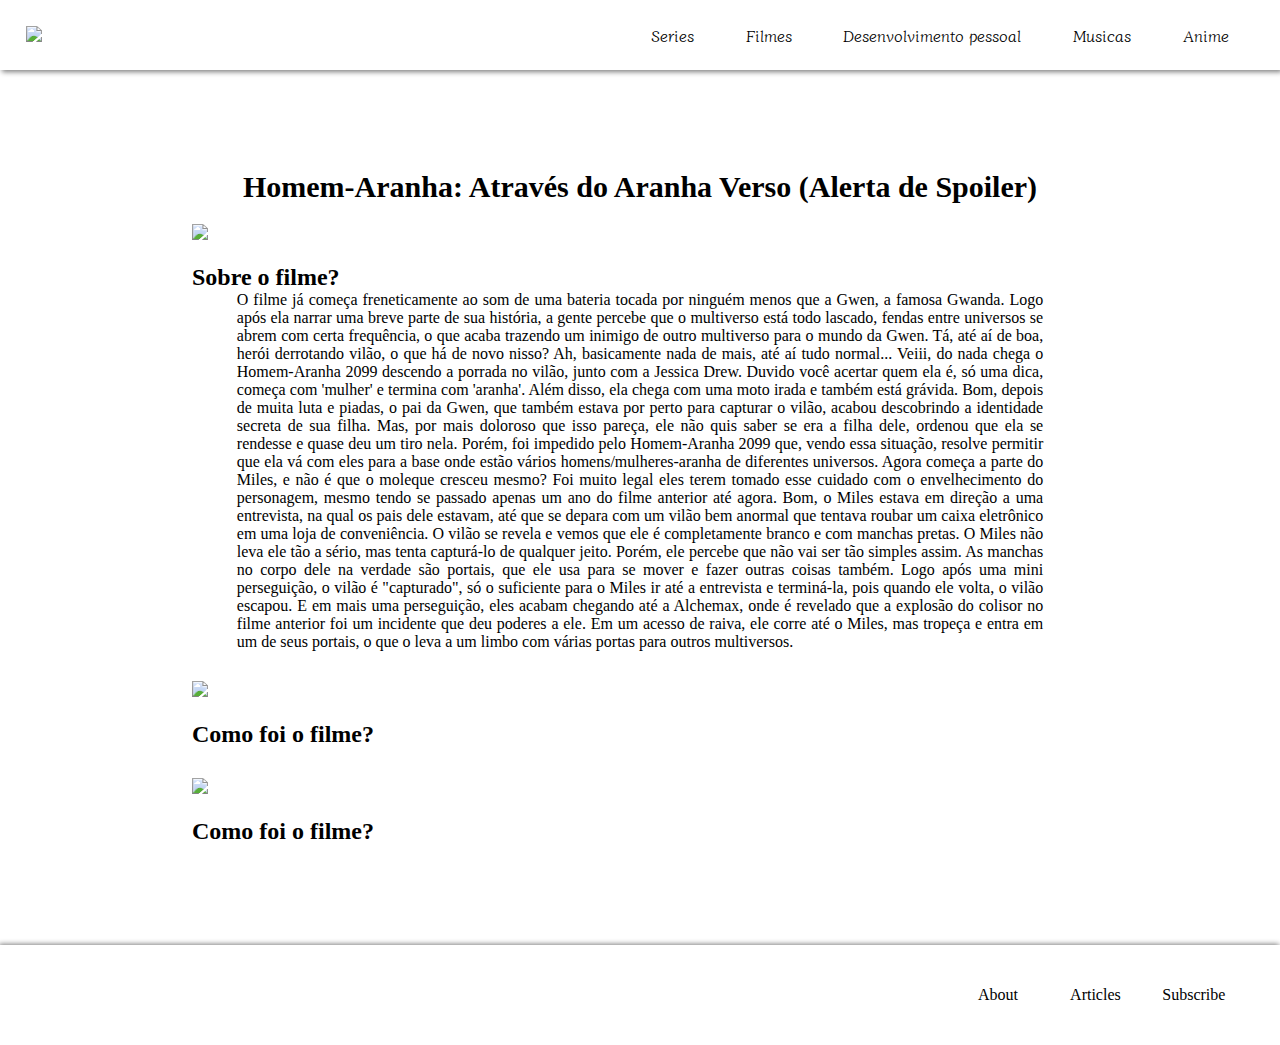
==== blog1/index.html @ b7f078a9 "commit" ====
<!DOCTYPE html>
<html lang="pt-br">
<head>
    <meta charset="UTF-8">
    <link rel="stylesheet" href="./css/style.css">
    <script src="https://kit.fontawesome.com/b1cc5790b4.js" crossorigin="anonymous"></script>
    <link rel="shortcut icon" href="./assets/icons8-portal-64.png">
    <meta http-equiv="X-UA-Compatible" content="IE=edge">
    <meta name="viewport" content="width=device-width, initial-scale=1.0">
    <title>Sobre o filme</title>
</head>
<body>

    <header id="topo">
        <div class="center">
            <div class="logo">
                <a href="/home/home.html"><img src="./assets/oie_FPwtesvqiT0b.png"></a>
            </div>
            <div class="menu">
                <ul class="lista-menu">
                    <li><a class="item1" href="/tela-de-escolha/index.html">Series</a></li>
                    <li><a class="item2" href="/tela-de-escolha/index.html">Filmes</a></li>
                    <li><a class="item3" href="/tela-de-escolha/index.html">Desenvolvimento pessoal</a></li>
                    <li><a class="item4" href="/tela-de-escolha/index.html">Musicas</a></li>
                    <li><a class="item5" href="/tela-de-escolha/index.html">Anime</a></li>
            </div>
            <div class="pai-lista">
                <ul class="lista1">
                    <li><a href="/tela de escolha/index.html"><img src="./assets/codplay.jpg"><figcaption>Musicas</figcaption></a></li>
                    <li><a href="#"><img src="./assets/g0O55sMeYrf6PvTH5ElQVmtnVl0.jpg"><figcaption>Series</figcaption></a></li>
                    <li><a href="#"><img src="./assets/A-sutil-arte.png"><figcaption>Desenvolvimento pessoal</figcaption></a></li>
                    <li><a href="#"><img src="./assets/o-clube-da-luta.jpg"><figcaption>Filmes</figcaption></a></li>
                    <li><a href="#"><img src="./assets/Chainsaw-Man-Wallpaper-Desktop.jpg"><figcaption>Animes</figcaption></a></li>
                </ul>
                <ul class="lista2">
                    <li><a href="#"><img src="./assets/2754.jpg"><figcaption>Em Breve...</figcaption></a></li>
                    <li><a href="#"><img src="./assets/2754.jpg"><figcaption>Em Breve...</figcaption></a></li>
                    <li><a href="#"><img src="./assets/2754.jpg"><figcaption>Em Breve...</figcaption></a></li>
                    <li><a href="#"><img src="./assets/2754.jpg"><figcaption>Em Breve...</figcaption></a></li>
                    <li><a href="#"><img src="./assets/2754.jpg"><figcaption>Em Breve...</figcaption></a></li>
                </ul>
                <ul class="lista3">
                    <li><a href="#"><img src="./assets/codplay.jpg"><figcaption>Musicas</figcaption></a></li>
                    <li><a href="#"><img src="./assets/g0O55sMeYrf6PvTH5ElQVmtnVl0.jpg"><figcaption>Series</figcaption></a></li>
                    <li><a href="#"><img src="./assets/A-sutil-arte.png"><figcaption>Desenvolvimento pessoal</figcaption></a></li>
                    <li><a href="#"><img src="./assets/o-clube-da-luta.jpg"><figcaption>Filmes</figcaption></a></li>
                    <li><a href="#"><img src="./assets/Chainsaw-Man-Wallpaper-Desktop.jpg"><figcaption>Animes</figcaption></a></li>
                </ul>
                <ul class="lista4">
                    <li><a href="#">qualquer coisa</a></li>
                    <li><a href="#">qualquer coisa</a></li>
                    <li><a href="#">qualquer coisa</a></li>
                    <li><a href="#">qualquer coisa</a></li>
                    <li><a href="#">qualquer coisa</a></li>
                </ul>
                <ul class="lista2">
                    <li><a href="#"><img src="./assets/codplay.jpg"><figcaption>Musicas</figcaption></a></li>
                    <li><a href="#"><img src="./assets/g0O55sMeYrf6PvTH5ElQVmtnVl0.jpg"><figcaption>Series</figcaption></a></li>
                    <li><a href="#"><img src="./assets/A-sutil-arte.png"><figcaption>Desenvolvimento pessoal</figcaption></a></li>
                    <li><a href="#"><img src="./assets/o-clube-da-luta.jpg"><figcaption>Filmes</figcaption></a></li>
                    <li><a href="#"><img src="./assets/Chainsaw-Man-Wallpaper-Desktop.jpg"><figcaption>Animes</figcaption></a></li>
                </ul>
                <ul class="lista3">
                    <li><a href="#"><img src="./assets/2754.jpg"><figcaption>Em Breve...</figcaption></a></li>
                    <li><a href="#"><img src="./assets/2754.jpg"><figcaption>Em Breve...</figcaption></a></li>
                    <li><a href="#"><img src="./assets/2754.jpg"><figcaption>Em Breve...</figcaption></a></li>
                    <li><a href="#"><img src="./assets/2754.jpg"><figcaption>Em Breve...</figcaption></a></li>
                    <li><a href="#"><img src="./assets/2754.jpg"><figcaption>Em Breve...</figcaption></a></li>
                </ul>
                <ul class="lista5">
                    <li><a href="#"><img src="./assets/codplay.jpg"><figcaption>Musicas</figcaption></a></li>
                    <li><a href="#"><img src="./assets/g0O55sMeYrf6PvTH5ElQVmtnVl0.jpg"><figcaption>Series</figcaption></a></li>
                    <li><a href="#"><img src="./assets/A-sutil-arte.png"><figcaption>Desenvolvimento pessoal</figcaption></a></li>
                    <li><a href="#"><img src="./assets/o-clube-da-luta.jpg"><figcaption>Filmes</figcaption></a></li>
                    <li><a href="#"><img src="./assets/Chainsaw-Man-Wallpaper-Desktop.jpg"><figcaption>Animes</figcaption></a></li>
                </ul>
            </div>
            <div class="src">
                <button><i class="fa-solid fa-magnifying-glass"></i></button>
            </div>
            <div class="nav-menu">
                <div class="navegação">
                    <span class="bars"></span>
                    <span class="bars"></span>
                    <span class="bars"></span>
                </div>
            </div>
        </div><!--center-->
    </header>

    <section>
        <div class="container">
            <div class="conteudo">
                <h1>Homem-Aranha: Através do Aranha Verso (Alerta de Spoiler)</h1>
                <img src="./assets/homem-aranha-atraves-do-aranhaverso-imagem-vilao-spot-legadodamarvel-1536x642.jpg">
                <h2>Sobre o filme?</h2>
                <p>O filme já começa freneticamente ao som de uma bateria tocada por ninguém menos que a Gwen, a famosa 
                    Gwanda. Logo após ela narrar uma breve parte de sua história, a gente percebe que o multiverso está 
                    todo lascado, fendas entre universos se abrem com certa frequência, o que acaba trazendo um inimigo 
                    de outro multiverso para o mundo da Gwen. Tá, até aí de boa, herói derrotando vilão, o que há de novo 
                    nisso?
                    Ah, basicamente nada de mais, até aí tudo normal... Veiii, do nada chega o Homem-Aranha 2099 
                    descendo a porrada no vilão, junto com a Jessica Drew. Duvido você acertar quem ela é, só uma 
                    dica, começa com 'mulher' e termina com 'aranha'. Além disso, ela chega com uma moto irada e também
                     está grávida.
                    
                    Bom, depois de muita luta e piadas, o pai da Gwen, que também estava por perto para capturar o 
                    vilão, acabou descobrindo a identidade secreta de sua filha. Mas, por mais doloroso que isso pareça, 
                    ele não quis saber se era a filha dele, ordenou que ela se rendesse e quase deu um tiro nela. Porém, 
                    foi impedido pelo Homem-Aranha 2099 que, vendo essa situação, resolve permitir que ela vá com eles para
                     a base onde estão vários homens/mulheres-aranha de diferentes universos.
                    
                    Agora começa a parte do Miles, e não é que o moleque cresceu mesmo? Foi muito legal eles terem 
                    tomado esse cuidado com o envelhecimento do personagem, mesmo tendo se passado apenas um ano do 
                    filme anterior até agora. Bom, o Miles estava em direção a uma entrevista, na qual os pais dele 
                    estavam, até que se depara com um vilão bem anormal que tentava roubar um caixa eletrônico em uma loja
                     de conveniência. O vilão se revela e vemos que ele é completamente branco e com manchas pretas. O 
                     Miles não leva ele tão a sério, mas tenta capturá-lo de qualquer jeito. Porém, ele percebe que não 
                     vai ser tão simples assim. As manchas no corpo dele na verdade são portais, que ele usa para se mover 
                     e fazer outras coisas também. Logo após uma mini perseguição, o vilão é "capturado", só o suficiente 
                     para o Miles ir até a entrevista e terminá-la, pois quando ele volta, o vilão escapou. E em mais uma 
                     perseguição, eles acabam chegando até a Alchemax, onde é revelado que a explosão do colisor no filme 
                     anterior foi um incidente que deu poderes a ele. Em um acesso de raiva, ele corre até o Miles, mas 
                     tropeça e entra em um de seus portais, o que o leva a um limbo com várias portas para outros 
                     multiversos.</p>
                      <img src="./assets/homem-aranha-atraves-do-aranhaverso-imagem-vilao-spot-legadodamarvel-1536x642.jpg">
                      <h2>Como foi o filme?</h2>
                <p></p>
                      <img src="./assets/homem-aranha-atraves-do-aranhaverso-imagem-vilao-spot-legadodamarvel-1536x642.jpg">
                      <h2>Como foi o filme?</h2>
                <p</p>
            </div>
        </div>
    </section>

    <footer>
        <div class="rodape">
            <div class="social-icons">
                <ul>
                    <li><a href=""><i class="fa-brands fa-instagram"></i></a></li>
                    <li><a href=""><i class="fa-brands fa-facebook"></i></a></li>
                    <li><a href=""><i class="fa-brands fa-twitter"></i></a></li>
                    <li><a href=""><i class="fa-brands fa-tiktok"></i></a></li>
                </ul>
            </div>
            <div class="social">
                <ul>
                    <li><a href="">About</a></li>
                    <li><a href="">Articles</a></li>
                    <li><a href="">Subscribe</a></li>
                </ul>
            </div>
        </div>
    </footer>

    <div class="seta">
        <a href="#topo"><i class="fa-regular fa-circle-up"></i></a>
    </div>

    <script src="/tela-de-escolha/js/script.js"></script>
</body>
</html>
---- blog1/css/style.css ----
@import url('https://fonts.googleapis.com/css2?family=Diphylleia&display=swap');
*{
    padding: 0;
    margin: 0;
    box-sizing: border-box;
    list-style: none;
    text-decoration: none;
}
body{
    overflow-x: hidden;
}
.fa-regular{
    color: black;
    font-size: 30px;
    position: fixed;
    bottom: 110px;
    right: 20px;
    opacity: 0;
    transition: opacity 1s ease-in-out;
}
.visivel{
    opacity: 1;
}
.center{
    padding: 0 2%;
    width: 100vw;
    height: 70px;
    display: flex;
    box-shadow: 2px 2px 5px grey;
    font-family: 'Diphylleia', serif;
}
.logo{
    cursor: pointer;
    width: 30%;
    height: 100%;
    display: flex;
    align-items: center;
}
.logo source{
    cursor: pointer;
    width: 100%;
}
.src{
    width: 10%;
    height: 100%;
    display: flex;
    justify-content: right;
    align-items: center;
    display: none;
}
.pesquisar{
    width: 80%;
    height: 30px;
    border: 1px solid grey;
    padding-left: 10px;
    border-radius: 10px 0px 0px 10px;
    font-size: 16px;
}
.src button{
    font-size: 18px;
    background-color: white;
    cursor: pointer;
    border: none;
}
.menu{
    width: 70%;
    height: 100%;
}
.lista-menu{
    width: 100%;
    height: 100%;
    display: flex;
    justify-content: right;
}
.lista-menu li{
    display: flex;
    align-items: center;
    margin: 0 3%;
}
.lista-menu a{
    color: black;
}
.lista1, .lista2, .lista3, .lista4, .lista5{
    display: none;
}
.lista1.donw, .lista2.donw, .lista3.donw, .lista4.donw, .lista5.donw{
    width: 100vw;
    height: 30vh;
    display: flex;
    position: absolute;
    top: 70px;
    right: 0;
    border-top: 1px solid black;
    border-bottom: 1px solid black;
    background-color: white;
    z-index: 1;
}
.lista1.donw li, .lista2.donw li, .lista3.donw li, .lista4.donw li, .lista5.donw li{
    margin-top: 10px;
    width: 19%;
    margin: 1%;
    height: 100%;
}
.lista1.donw img, .lista2.donw img, .lista3.donw img, .lista4.donw img, .lista5.donw img{
    background-size: cover;
    width: 100%;
    height: 70%;
}
.lista1.donw li figcaption, .lista2.donw li figcaption, .lista3.donw li figcaption, .lista4.donw li figcaption, .lista5.donw li figcaption{
    font-size: 1rem;
    margin-left: 10px;
}
.lista1.donw a, .lista2.donw a, .lista3.donw a, .lista4.donw a, .lista5.donw a{
    color: black;
}
.nav-menu{
    width: 0%;
    height: 100%;
    display: flex;
    justify-content: right;
    align-items: center;
}
.nav{
    display: none;
    width: 28px;
    height: 100%;
    display: flex;
    flex-direction: column;
    justify-content: center;
}
.bars{
    display: none;
    width: 25px;
    height: 2px;
    margin-bottom: 5px;
    background-color: black;
}
.container{
    width: 100vw;
    height: 100%;
    padding: 0px 15%;
    margin: 50px 0;
}
.container{
    width: 100vw;
    height: 100%;
    padding: 50px 15%;
    margin-bottom: 50px;

}
.conteudo h1{
    font-size: 30px;
    text-align: center;
    margin-bottom: 20px;
}
.conteudo img{
    width: 100%;
}
.conteudo h2{
    margin-top: 20px;
}
.conteudo p{
    padding: 0 5%;
    text-align: justify;
    margin-bottom: 30px;
}
.rodape{
    box-shadow: -1px -1px 5px grey;
    width: 100vw;
    height: 100px;
    padding: 0 2%;
    display: flex;
}
.social-icons{
    width: 50%;
    height: 100%;
}
.social-icons ul{
    width: 100%;
    height: 100%;
    display: flex;
    align-items: center;
}
.social-icons ul li{
    width: 6%;
}
.social-icons i{
    color: black;
    font-size: 20px;
}
.social{
    width: 50%;
    height: 100%;
}
.social ul{
    width: 100%;
    height: 100%;
    display: flex;
    justify-content: right;
    align-items: center;
}
.social ul li{
    width: 15%;
}
.social a{
    color: black;
}
@media (min-width: 250px) and (max-width: 900px){
    .seta i{
        right: 10%;
        right: 5%;
    }
    .logo{
        width: 50%;
    }
    .logo img{
        width: 80%;
    }
    .pesquisar{
        display: none;
    }
    .src{
        justify-content: right;
        width: 35%;
    }
    .src button{
        width: 40px;
        display: block;
        border: none;
        background-color: white;
        font-size: 20px;
    }
    .nav-menu{
        width: 50%;
        display: flex;
        justify-content: right;
        padding-right: 20px;
    }
    .bars{
        display: block;
        margin-bottom: 5px;
    }
    .navegação.ativo .bars:nth-child(1){
        transform: translateY(7px) rotate(45deg);
        transition: 0.3s;
    }
    .navegação.ativo .bars:nth-child(2){
        opacity: 0;
    }
    .navegação.ativo .bars:nth-child(3){
        transform: translateY(-7px) rotate(-45deg);
        transition: 0.3s;
    }
    .lista-menu a{
        display: flex;
        justify-content: center;
        align-items: center;
        width: 100%;
        height: 100%;
        color: black;
    }
    .navegação.ativo{
        width: 30px;
        height: 30px;
        z-index: 1;
        position: fixed;
    }
    .menu{
        position: fixed;
        right: -100%;
        top: 0px;
        width: 100%;
        height: 100vh;
        background-color: white;
        transition: 0.3s;
        z-index: 1;
    }
    .lista-menu{
        width: 99.9%;
        height: 90vh;
        flex-direction: column;
    }
    .lista-menu li{
        justify-content: center;
        display: flex;
        width: 100%;
        height: 22vh;
        margin: 0;
    }
    .lista-menu li:hover{
        background-color: rgba(0, 0, 0, 0.144);
    }
    .menu.ativo{
        right: 0px;
    }
    .lista1.donw, .lista2.donw, .lista3.donw, .lista4.donw{
        display: none;
    }
    .container{
        padding: 0 2%;
        width: 100%;
        height: 100%;
        grid-gap: 10px;
    }
    .conteudo{
        margin-top: 10px;
        height: 200%;
        grid-gap: 10px;
        padding-top: 30px;
    }
    .social-icons{
        width: 100%;
    }
    .social-icons ul{
        display: flex;
        justify-content: center;
    }
    .social-icons ul li{
        display: flex;
        justify-content: center;
        width: 25%;
    }
    .social{
        display: none;
    }
}
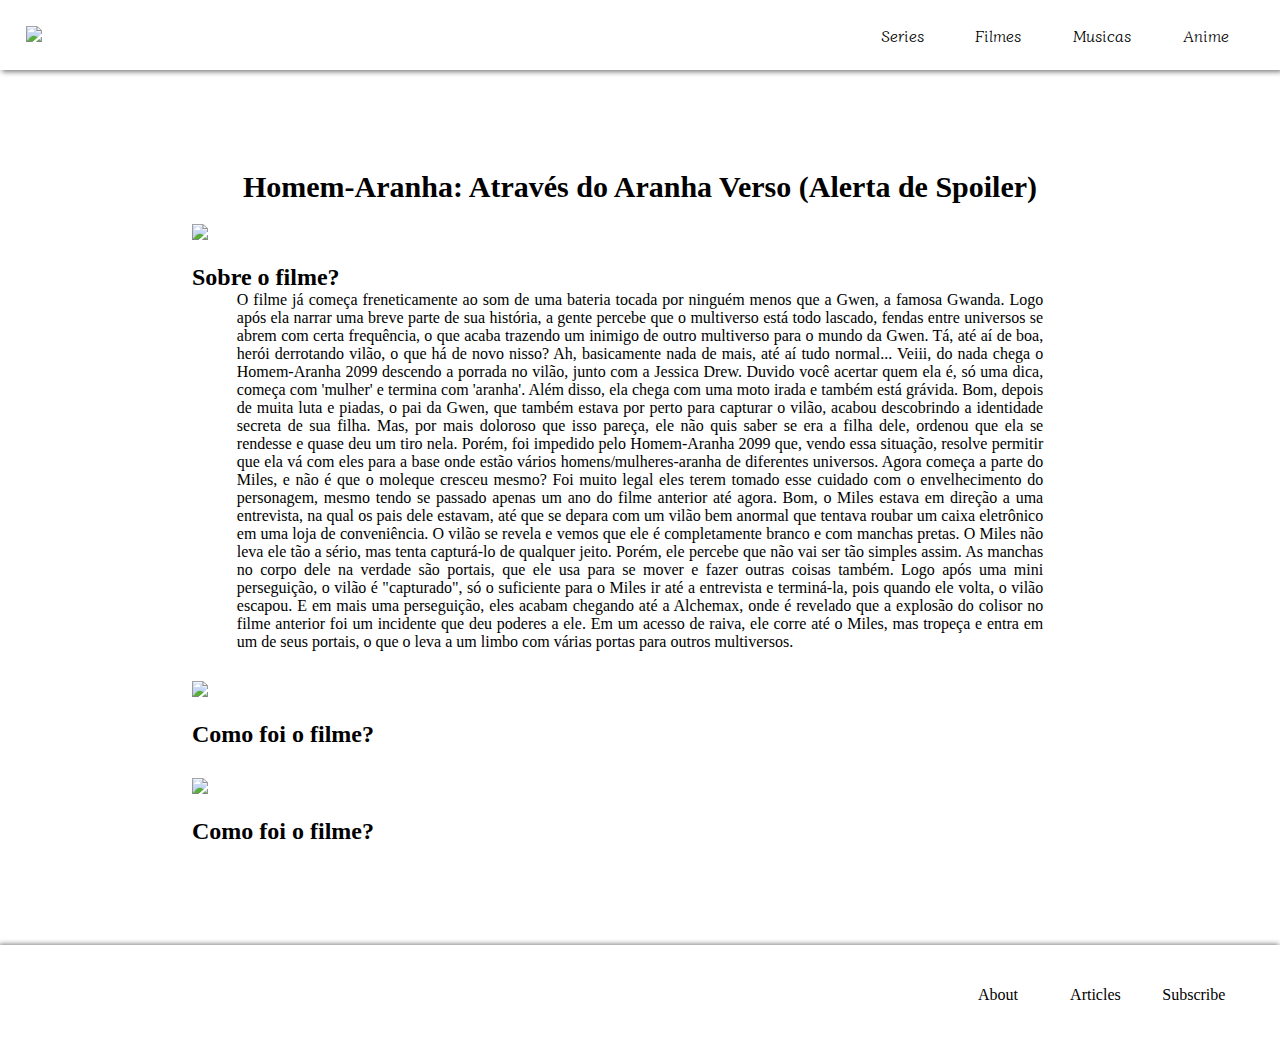
==== commit 4d2eca96: "commit" ====
--- a/blog1/index.html
+++ b/blog1/index.html
@@ -14,69 +14,44 @@
     <header id="topo">
         <div class="center">
             <div class="logo">
-                <a href="/home/home.html"><img src="./assets/oie_FPwtesvqiT0b.png"></a>
+                <a href="/index.html"><img src="./assets/oie_FPwtesvqiT0b.png"></a>
             </div>
             <div class="menu">
                 <ul class="lista-menu">
                     <li><a class="item1" href="/tela-de-escolha/index.html">Series</a></li>
                     <li><a class="item2" href="/tela-de-escolha/index.html">Filmes</a></li>
-                    <li><a class="item3" href="/tela-de-escolha/index.html">Desenvolvimento pessoal</a></li>
-                    <li><a class="item4" href="/tela-de-escolha/index.html">Musicas</a></li>
-                    <li><a class="item5" href="/tela-de-escolha/index.html">Anime</a></li>
+                    <li><a class="item3" href="/tela-de-escolha/index.html">Musicas</a></li>
+                    <li><a class="item4" href="/tela-de-escolha/index.html">Anime</a></li>
             </div>
             <div class="pai-lista">
                 <ul class="lista1">
-                    <li><a href="/tela de escolha/index.html"><img src="./assets/codplay.jpg"><figcaption>Musicas</figcaption></a></li>
-                    <li><a href="#"><img src="./assets/g0O55sMeYrf6PvTH5ElQVmtnVl0.jpg"><figcaption>Series</figcaption></a></li>
-                    <li><a href="#"><img src="./assets/A-sutil-arte.png"><figcaption>Desenvolvimento pessoal</figcaption></a></li>
-                    <li><a href="#"><img src="./assets/o-clube-da-luta.jpg"><figcaption>Filmes</figcaption></a></li>
-                    <li><a href="#"><img src="./assets/Chainsaw-Man-Wallpaper-Desktop.jpg"><figcaption>Animes</figcaption></a></li>
+                    <li><a href="/tela-de-escolha/index.html"><img src="./assets/codplay.jpg"><figcaption>Musicas</figcaption></a></li>
+                    <li><a href="/tela-de-escolha/index.html"><img src="./assets/g0O55sMeYrf6PvTH5ElQVmtnVl0.jpg"><figcaption>Series</figcaption></a></li>
+                    <li><a href="/tela-de-escolha/index.html"><img src="./assets/A-sutil-arte.png"><figcaption>Desenvolvimento pessoal</figcaption></a></li>
+                    <li><a href="/tela-de-escolha/index.html"><img src="./assets/o-clube-da-luta.jpg"><figcaption>Filmes</figcaption></a></li>
+                    <li><a href="/tela-de-escolha/index.html"><img src="./assets/Chainsaw-Man-Wallpaper-Desktop.jpg"><figcaption>Animes</figcaption></a></li>
                 </ul>
                 <ul class="lista2">
-                    <li><a href="#"><img src="./assets/2754.jpg"><figcaption>Em Breve...</figcaption></a></li>
-                    <li><a href="#"><img src="./assets/2754.jpg"><figcaption>Em Breve...</figcaption></a></li>
-                    <li><a href="#"><img src="./assets/2754.jpg"><figcaption>Em Breve...</figcaption></a></li>
-                    <li><a href="#"><img src="./assets/2754.jpg"><figcaption>Em Breve...</figcaption></a></li>
-                    <li><a href="#"><img src="./assets/2754.jpg"><figcaption>Em Breve...</figcaption></a></li>
+                    <li><a href="/tela-de-escolha/index.html"><img src="./assets/2754.jpg"><figcaption>Em Breve...</figcaption></a></li>
+                    <li><a href="/tela-de-escolha/index.html"><img src="./assets/2754.jpg"><figcaption>Em Breve...</figcaption></a></li>
+                    <li><a href="/tela-de-escolha/index.html"><img src="./assets/2754.jpg"><figcaption>Em Breve...</figcaption></a></li>
+                    <li><a href="/tela-de-escolha/index.html"><img src="./assets/2754.jpg"><figcaption>Em Breve...</figcaption></a></li>
+                    <li><a href="/tela-de-escolha/index.html"><img src="./assets/2754.jpg"><figcaption>Em Breve...</figcaption></a></li>
                 </ul>
                 <ul class="lista3">
-                    <li><a href="#"><img src="./assets/codplay.jpg"><figcaption>Musicas</figcaption></a></li>
-                    <li><a href="#"><img src="./assets/g0O55sMeYrf6PvTH5ElQVmtnVl0.jpg"><figcaption>Series</figcaption></a></li>
-                    <li><a href="#"><img src="./assets/A-sutil-arte.png"><figcaption>Desenvolvimento pessoal</figcaption></a></li>
-                    <li><a href="#"><img src="./assets/o-clube-da-luta.jpg"><figcaption>Filmes</figcaption></a></li>
-                    <li><a href="#"><img src="./assets/Chainsaw-Man-Wallpaper-Desktop.jpg"><figcaption>Animes</figcaption></a></li>
+                    <li><a href="/tela-de-escolha/index.html"><img src="./assets/codplay.jpg"><figcaption>Musicas</figcaption></a></li>
+                    <li><a href="/tela-de-escolha/index.html"><img src="./assets/g0O55sMeYrf6PvTH5ElQVmtnVl0.jpg"><figcaption>Series</figcaption></a></li>
+                    <li><a href="/tela-de-escolha/index.html"><img src="./assets/A-sutil-arte.png"><figcaption>Desenvolvimento pessoal</figcaption></a></li>
+                    <li><a href="/tela-de-escolha/index.html"><img src="./assets/o-clube-da-luta.jpg"><figcaption>Filmes</figcaption></a></li>
+                    <li><a href="/tela-de-escolha/index.html"><img src="./assets/Chainsaw-Man-Wallpaper-Desktop.jpg"><figcaption>Animes</figcaption></a></li>
                 </ul>
                 <ul class="lista4">
-                    <li><a href="#">qualquer coisa</a></li>
-                    <li><a href="#">qualquer coisa</a></li>
-                    <li><a href="#">qualquer coisa</a></li>
-                    <li><a href="#">qualquer coisa</a></li>
-                    <li><a href="#">qualquer coisa</a></li>
+                    <li><a href="/tela-de-escolha/index.html"><img src="./assets/2754.jpg"><figcaption>Em Breve...</figcaption></a></li>
+                    <li><a href="/tela-de-escolha/index.html"><img src="./assets/2754.jpg"><figcaption>Em Breve...</figcaption></a></li>
+                    <li><a href="/tela-de-escolha/index.html"><img src="./assets/2754.jpg"><figcaption>Em Breve...</figcaption></a></li>
+                    <li><a href="/tela-de-escolha/index.html"><img src="./assets/2754.jpg"><figcaption>Em Breve...</figcaption></a></li>
+                    <li><a href="/tela-de-escolha/index.html"><img src="./assets/2754.jpg"><figcaption>Em Breve...</figcaption></a></li>
                 </ul>
-                <ul class="lista2">
-                    <li><a href="#"><img src="./assets/codplay.jpg"><figcaption>Musicas</figcaption></a></li>
-                    <li><a href="#"><img src="./assets/g0O55sMeYrf6PvTH5ElQVmtnVl0.jpg"><figcaption>Series</figcaption></a></li>
-                    <li><a href="#"><img src="./assets/A-sutil-arte.png"><figcaption>Desenvolvimento pessoal</figcaption></a></li>
-                    <li><a href="#"><img src="./assets/o-clube-da-luta.jpg"><figcaption>Filmes</figcaption></a></li>
-                    <li><a href="#"><img src="./assets/Chainsaw-Man-Wallpaper-Desktop.jpg"><figcaption>Animes</figcaption></a></li>
-                </ul>
-                <ul class="lista3">
-                    <li><a href="#"><img src="./assets/2754.jpg"><figcaption>Em Breve...</figcaption></a></li>
-                    <li><a href="#"><img src="./assets/2754.jpg"><figcaption>Em Breve...</figcaption></a></li>
-                    <li><a href="#"><img src="./assets/2754.jpg"><figcaption>Em Breve...</figcaption></a></li>
-                    <li><a href="#"><img src="./assets/2754.jpg"><figcaption>Em Breve...</figcaption></a></li>
-                    <li><a href="#"><img src="./assets/2754.jpg"><figcaption>Em Breve...</figcaption></a></li>
-                </ul>
-                <ul class="lista5">
-                    <li><a href="#"><img src="./assets/codplay.jpg"><figcaption>Musicas</figcaption></a></li>
-                    <li><a href="#"><img src="./assets/g0O55sMeYrf6PvTH5ElQVmtnVl0.jpg"><figcaption>Series</figcaption></a></li>
-                    <li><a href="#"><img src="./assets/A-sutil-arte.png"><figcaption>Desenvolvimento pessoal</figcaption></a></li>
-                    <li><a href="#"><img src="./assets/o-clube-da-luta.jpg"><figcaption>Filmes</figcaption></a></li>
-                    <li><a href="#"><img src="./assets/Chainsaw-Man-Wallpaper-Desktop.jpg"><figcaption>Animes</figcaption></a></li>
-                </ul>
-            </div>
-            <div class="src">
-                <button><i class="fa-solid fa-magnifying-glass"></i></button>
             </div>
             <div class="nav-menu">
                 <div class="navegação">
@@ -157,6 +132,6 @@
         <a href="#topo"><i class="fa-regular fa-circle-up"></i></a>
     </div>
 
-    <script src="/tela-de-escolha/js/script.js"></script>
+    <script src="/home/js/script.js"></script>
 </body>
 </html>--- a/blog1/css/style.css
+++ b/blog1/css/style.css
@@ -6,7 +6,7 @@
     list-style: none;
     text-decoration: none;
 }
-body{
+body{   
     overflow-x: hidden;
 }
 .fa-regular{
@@ -36,32 +36,6 @@
     display: flex;
     align-items: center;
 }
-.logo source{
-    cursor: pointer;
-    width: 100%;
-}
-.src{
-    width: 10%;
-    height: 100%;
-    display: flex;
-    justify-content: right;
-    align-items: center;
-    display: none;
-}
-.pesquisar{
-    width: 80%;
-    height: 30px;
-    border: 1px solid grey;
-    padding-left: 10px;
-    border-radius: 10px 0px 0px 10px;
-    font-size: 16px;
-}
-.src button{
-    font-size: 18px;
-    background-color: white;
-    cursor: pointer;
-    border: none;
-}
 .menu{
     width: 70%;
     height: 100%;
@@ -84,25 +58,31 @@
     display: none;
 }
 .lista1.donw, .lista2.donw, .lista3.donw, .lista4.donw, .lista5.donw{
-    width: 100vw;
+    width: 100%;
     height: 30vh;
     display: flex;
+    justify-content: center;
+    align-items: center;
     position: absolute;
     top: 70px;
     right: 0;
-    border-top: 1px solid black;
-    border-bottom: 1px solid black;
+    z-index: 1;
+}
+.lista1.donw li, .lista2.donw li, .lista3.donw li, .lista4.donw li, .lista5.donw li{
+    box-shadow: 1px 1px 10px rgb(0, 0, 0);
     background-color: white;
-    z-index: 1;
-}
-.lista1.donw li, .lista2.donw li, .lista3.donw li, .lista4.donw li, .lista5.donw li{
-    margin-top: 10px;
-    width: 19%;
+    border-radius: 10px;
+    width: 20%;
     margin: 1%;
-    height: 100%;
-}
+    height: 90%;
+}
+.lista1.donw li:hover, .lista2.donw li:hover, .lista3.donw li:hover, .lista4.donw li:hover, .lista5.donw li:hover{
+    transform: translateY(10px);
+    transition: 0.5s;
+} 
 .lista1.donw img, .lista2.donw img, .lista3.donw img, .lista4.donw img, .lista5.donw img{
     background-size: cover;
+    border-radius: 10px;
     width: 100%;
     height: 70%;
 }
@@ -111,7 +91,7 @@
     margin-left: 10px;
 }
 .lista1.donw a, .lista2.donw a, .lista3.donw a, .lista4.donw a, .lista5.donw a{
-    color: black;
+    color: rgb(0, 0, 0);
 }
 .nav-menu{
     width: 0%;
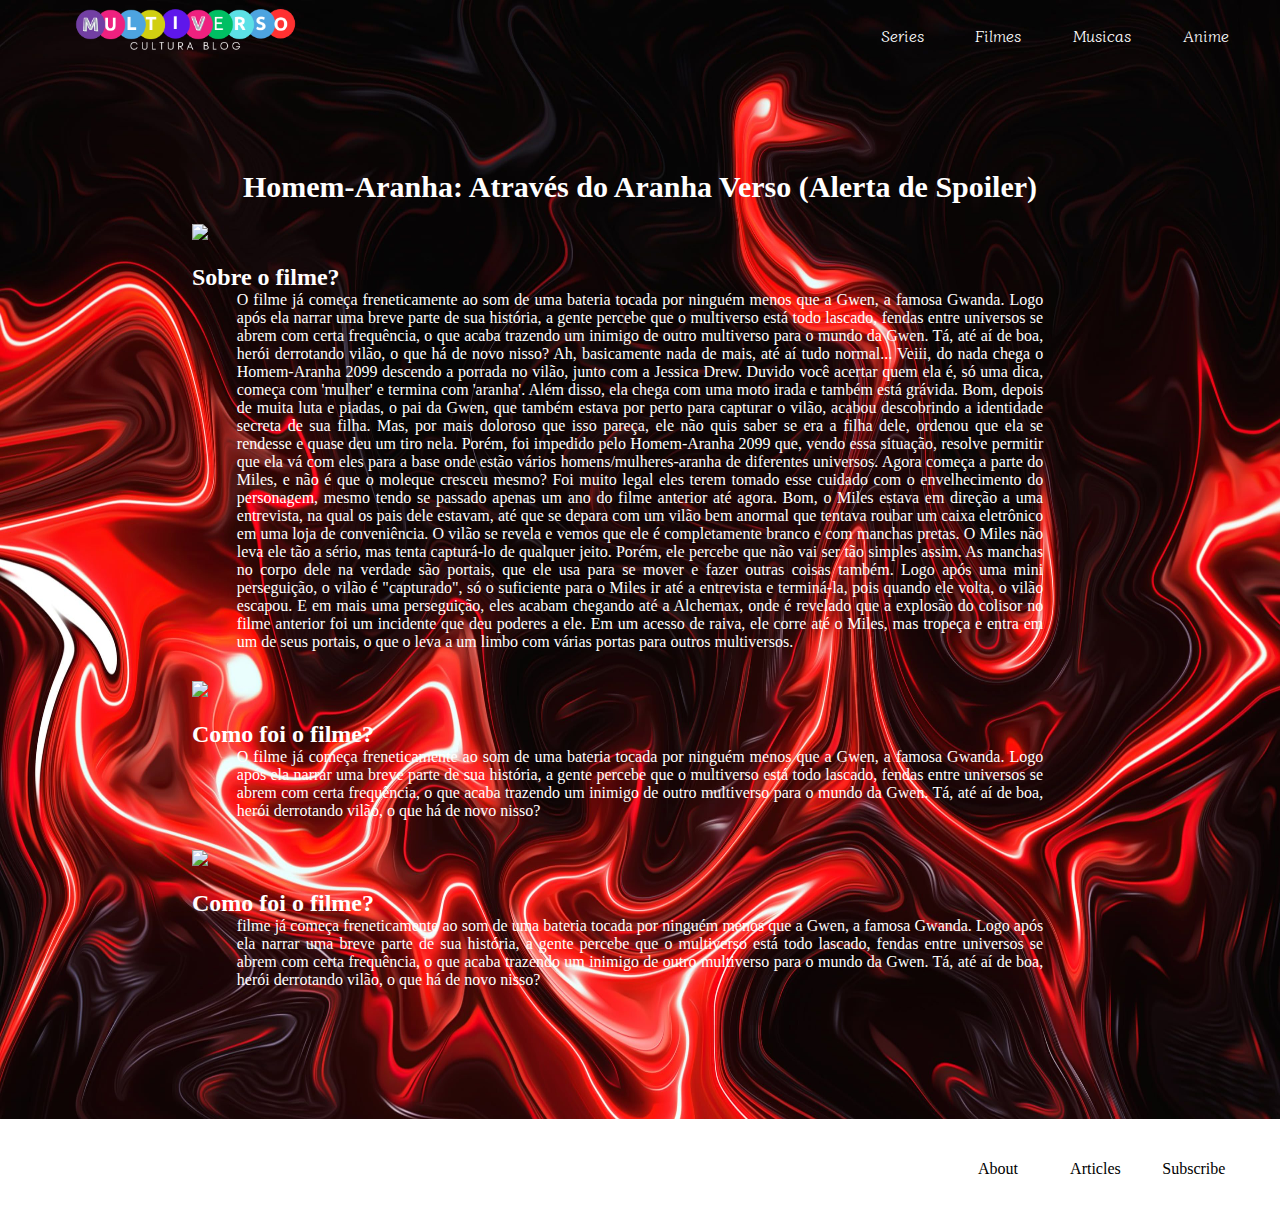
==== commit da5f1dad: "commit" ====
--- a/blog1/index.html
+++ b/blog1/index.html
@@ -9,128 +9,141 @@
     <meta name="viewport" content="width=device-width, initial-scale=1.0">
     <title>Sobre o filme</title>
 </head>
-<body>
+<body onload="loading()">
+    <div class="caixa-load">
+        <div class="pre"></div>
+    </div>
+    <div class="content">
+        <header id="topo">
+            <div class="center">
+                <div class="logo">
+                    <a href="/index.html"><img src="/home/assets/logo 2.png"></a>
+                </div>
+                <div class="menu">
+                    <ul class="lista-menu">
+                        <li><a class="item1" href="/tela-de-escolha/index.html">Series</a></li>
+                        <li><a class="item2" href="/tela-de-escolha/index.html">Filmes</a></li>
+                        <li><a class="item3" href="/tela-de-escolha/index.html">Musicas</a></li>
+                        <li><a class="item4" href="/tela-de-escolha/index.html">Anime</a></li>
+                </div>
+                <div class="pai-lista">
+                    <ul class="lista1">
+                        <li><a href="/tela-de-escolha/index.html"><img src="./assets/codplay.jpg"><figcaption>Musicas</figcaption></a></li>
+                        <li><a href="/tela-de-escolha/index.html"><img src="./assets/g0O55sMeYrf6PvTH5ElQVmtnVl0.jpg"><figcaption>Series</figcaption></a></li>
+                        <li><a href="/tela-de-escolha/index.html"><img src="./assets/A-sutil-arte.png"><figcaption>Desenvolvimento pessoal</figcaption></a></li>
+                        <li><a href="/tela-de-escolha/index.html"><img src="./assets/o-clube-da-luta.jpg"><figcaption>Filmes</figcaption></a></li>
+                        <li><a href="/tela-de-escolha/index.html"><img src="./assets/Chainsaw-Man-Wallpaper-Desktop.jpg"><figcaption>Animes</figcaption></a></li>
+                    </ul>
+                    <ul class="lista2">
+                        <li><a href="/tela-de-escolha/index.html"><img src="./assets/2754.jpg"><figcaption>Em Breve...</figcaption></a></li>
+                        <li><a href="/tela-de-escolha/index.html"><img src="./assets/2754.jpg"><figcaption>Em Breve...</figcaption></a></li>
+                        <li><a href="/tela-de-escolha/index.html"><img src="./assets/2754.jpg"><figcaption>Em Breve...</figcaption></a></li>
+                        <li><a href="/tela-de-escolha/index.html"><img src="./assets/2754.jpg"><figcaption>Em Breve...</figcaption></a></li>
+                        <li><a href="/tela-de-escolha/index.html"><img src="./assets/2754.jpg"><figcaption>Em Breve...</figcaption></a></li>
+                    </ul>
+                    <ul class="lista3">
+                        <li><a href="/tela-de-escolha/index.html"><img src="./assets/codplay.jpg"><figcaption>Musicas</figcaption></a></li>
+                        <li><a href="/tela-de-escolha/index.html"><img src="./assets/g0O55sMeYrf6PvTH5ElQVmtnVl0.jpg"><figcaption>Series</figcaption></a></li>
+                        <li><a href="/tela-de-escolha/index.html"><img src="./assets/A-sutil-arte.png"><figcaption>Desenvolvimento pessoal</figcaption></a></li>
+                        <li><a href="/tela-de-escolha/index.html"><img src="./assets/o-clube-da-luta.jpg"><figcaption>Filmes</figcaption></a></li>
+                        <li><a href="/tela-de-escolha/index.html"><img src="./assets/Chainsaw-Man-Wallpaper-Desktop.jpg"><figcaption>Animes</figcaption></a></li>
+                    </ul>
+                    <ul class="lista4">
+                        <li><a href="/tela-de-escolha/index.html"><img src="./assets/2754.jpg"><figcaption>Em Breve...</figcaption></a></li>
+                        <li><a href="/tela-de-escolha/index.html"><img src="./assets/2754.jpg"><figcaption>Em Breve...</figcaption></a></li>
+                        <li><a href="/tela-de-escolha/index.html"><img src="./assets/2754.jpg"><figcaption>Em Breve...</figcaption></a></li>
+                        <li><a href="/tela-de-escolha/index.html"><img src="./assets/2754.jpg"><figcaption>Em Breve...</figcaption></a></li>
+                        <li><a href="/tela-de-escolha/index.html"><img src="./assets/2754.jpg"><figcaption>Em Breve...</figcaption></a></li>
+                    </ul>
+                </div>
+                <div class="nav-menu">
+                    <div class="navegação">
+                        <span class="bars"></span>
+                        <span class="bars"></span>
+                        <span class="bars"></span>
+                    </div>
+                </div>
+            </div><!--center-->
+        </header>
 
-    <header id="topo">
-        <div class="center">
-            <div class="logo">
-                <a href="/index.html"><img src="./assets/oie_FPwtesvqiT0b.png"></a>
-            </div>
-            <div class="menu">
-                <ul class="lista-menu">
-                    <li><a class="item1" href="/tela-de-escolha/index.html">Series</a></li>
-                    <li><a class="item2" href="/tela-de-escolha/index.html">Filmes</a></li>
-                    <li><a class="item3" href="/tela-de-escolha/index.html">Musicas</a></li>
-                    <li><a class="item4" href="/tela-de-escolha/index.html">Anime</a></li>
-            </div>
-            <div class="pai-lista">
-                <ul class="lista1">
-                    <li><a href="/tela-de-escolha/index.html"><img src="./assets/codplay.jpg"><figcaption>Musicas</figcaption></a></li>
-                    <li><a href="/tela-de-escolha/index.html"><img src="./assets/g0O55sMeYrf6PvTH5ElQVmtnVl0.jpg"><figcaption>Series</figcaption></a></li>
-                    <li><a href="/tela-de-escolha/index.html"><img src="./assets/A-sutil-arte.png"><figcaption>Desenvolvimento pessoal</figcaption></a></li>
-                    <li><a href="/tela-de-escolha/index.html"><img src="./assets/o-clube-da-luta.jpg"><figcaption>Filmes</figcaption></a></li>
-                    <li><a href="/tela-de-escolha/index.html"><img src="./assets/Chainsaw-Man-Wallpaper-Desktop.jpg"><figcaption>Animes</figcaption></a></li>
-                </ul>
-                <ul class="lista2">
-                    <li><a href="/tela-de-escolha/index.html"><img src="./assets/2754.jpg"><figcaption>Em Breve...</figcaption></a></li>
-                    <li><a href="/tela-de-escolha/index.html"><img src="./assets/2754.jpg"><figcaption>Em Breve...</figcaption></a></li>
-                    <li><a href="/tela-de-escolha/index.html"><img src="./assets/2754.jpg"><figcaption>Em Breve...</figcaption></a></li>
-                    <li><a href="/tela-de-escolha/index.html"><img src="./assets/2754.jpg"><figcaption>Em Breve...</figcaption></a></li>
-                    <li><a href="/tela-de-escolha/index.html"><img src="./assets/2754.jpg"><figcaption>Em Breve...</figcaption></a></li>
-                </ul>
-                <ul class="lista3">
-                    <li><a href="/tela-de-escolha/index.html"><img src="./assets/codplay.jpg"><figcaption>Musicas</figcaption></a></li>
-                    <li><a href="/tela-de-escolha/index.html"><img src="./assets/g0O55sMeYrf6PvTH5ElQVmtnVl0.jpg"><figcaption>Series</figcaption></a></li>
-                    <li><a href="/tela-de-escolha/index.html"><img src="./assets/A-sutil-arte.png"><figcaption>Desenvolvimento pessoal</figcaption></a></li>
-                    <li><a href="/tela-de-escolha/index.html"><img src="./assets/o-clube-da-luta.jpg"><figcaption>Filmes</figcaption></a></li>
-                    <li><a href="/tela-de-escolha/index.html"><img src="./assets/Chainsaw-Man-Wallpaper-Desktop.jpg"><figcaption>Animes</figcaption></a></li>
-                </ul>
-                <ul class="lista4">
-                    <li><a href="/tela-de-escolha/index.html"><img src="./assets/2754.jpg"><figcaption>Em Breve...</figcaption></a></li>
-                    <li><a href="/tela-de-escolha/index.html"><img src="./assets/2754.jpg"><figcaption>Em Breve...</figcaption></a></li>
-                    <li><a href="/tela-de-escolha/index.html"><img src="./assets/2754.jpg"><figcaption>Em Breve...</figcaption></a></li>
-                    <li><a href="/tela-de-escolha/index.html"><img src="./assets/2754.jpg"><figcaption>Em Breve...</figcaption></a></li>
-                    <li><a href="/tela-de-escolha/index.html"><img src="./assets/2754.jpg"><figcaption>Em Breve...</figcaption></a></li>
-                </ul>
-            </div>
-            <div class="nav-menu">
-                <div class="navegação">
-                    <span class="bars"></span>
-                    <span class="bars"></span>
-                    <span class="bars"></span>
+        <section>
+            <div class="container">
+                <div class="conteudo">
+                    <h1>Homem-Aranha: Através do Aranha Verso (Alerta de Spoiler)</h1>
+                    <img src="./assets/homem-aranha-atraves-do-aranhaverso-imagem-vilao-spot-legadodamarvel-1536x642.jpg">
+                    <h2>Sobre o filme?</h2>
+                    <p>O filme já começa freneticamente ao som de uma bateria tocada por ninguém menos que a Gwen, a famosa 
+                        Gwanda. Logo após ela narrar uma breve parte de sua história, a gente percebe que o multiverso está 
+                        todo lascado, fendas entre universos se abrem com certa frequência, o que acaba trazendo um inimigo 
+                        de outro multiverso para o mundo da Gwen. Tá, até aí de boa, herói derrotando vilão, o que há de novo 
+                        nisso?
+                        Ah, basicamente nada de mais, até aí tudo normal... Veiii, do nada chega o Homem-Aranha 2099 
+                        descendo a porrada no vilão, junto com a Jessica Drew. Duvido você acertar quem ela é, só uma 
+                        dica, começa com 'mulher' e termina com 'aranha'. Além disso, ela chega com uma moto irada e também
+                        está grávida.
+                        
+                        Bom, depois de muita luta e piadas, o pai da Gwen, que também estava por perto para capturar o 
+                        vilão, acabou descobrindo a identidade secreta de sua filha. Mas, por mais doloroso que isso pareça, 
+                        ele não quis saber se era a filha dele, ordenou que ela se rendesse e quase deu um tiro nela. Porém, 
+                        foi impedido pelo Homem-Aranha 2099 que, vendo essa situação, resolve permitir que ela vá com eles para
+                        a base onde estão vários homens/mulheres-aranha de diferentes universos.
+                        
+                        Agora começa a parte do Miles, e não é que o moleque cresceu mesmo? Foi muito legal eles terem 
+                        tomado esse cuidado com o envelhecimento do personagem, mesmo tendo se passado apenas um ano do 
+                        filme anterior até agora. Bom, o Miles estava em direção a uma entrevista, na qual os pais dele 
+                        estavam, até que se depara com um vilão bem anormal que tentava roubar um caixa eletrônico em uma loja
+                        de conveniência. O vilão se revela e vemos que ele é completamente branco e com manchas pretas. O 
+                        Miles não leva ele tão a sério, mas tenta capturá-lo de qualquer jeito. Porém, ele percebe que não 
+                        vai ser tão simples assim. As manchas no corpo dele na verdade são portais, que ele usa para se mover 
+                        e fazer outras coisas também. Logo após uma mini perseguição, o vilão é "capturado", só o suficiente 
+                        para o Miles ir até a entrevista e terminá-la, pois quando ele volta, o vilão escapou. E em mais uma 
+                        perseguição, eles acabam chegando até a Alchemax, onde é revelado que a explosão do colisor no filme 
+                        anterior foi um incidente que deu poderes a ele. Em um acesso de raiva, ele corre até o Miles, mas 
+                        tropeça e entra em um de seus portais, o que o leva a um limbo com várias portas para outros 
+                        multiversos.</p>
+                        <img src="./assets/homem-aranha-atraves-do-aranhaverso-imagem-vilao-spot-legadodamarvel-1536x642.jpg">
+                        <h2>Como foi o filme?</h2>
+                        <p>O filme já começa freneticamente ao som de uma bateria tocada por ninguém menos que a Gwen, a famosa 
+                            Gwanda. Logo após ela narrar uma breve parte de sua história, a gente percebe que o multiverso está 
+                            todo lascado, fendas entre universos se abrem com certa frequência, o que acaba trazendo um inimigo 
+                            de outro multiverso para o mundo da Gwen. Tá, até aí de boa, herói derrotando vilão, o que há de novo 
+                            nisso?</p>
+                        <img src="./assets/homem-aranha-atraves-do-aranhaverso-imagem-vilao-spot-legadodamarvel-1536x642.jpg">
+                        <h2>Como foi o filme?</h2>
+                        <p> filme já começa freneticamente ao som de uma bateria tocada por ninguém menos que a Gwen, a famosa 
+                        Gwanda. Logo após ela narrar uma breve parte de sua história, a gente percebe que o multiverso está 
+                        todo lascado, fendas entre universos se abrem com certa frequência, o que acaba trazendo um inimigo 
+                        de outro multiverso para o mundo da Gwen. Tá, até aí de boa, herói derrotando vilão, o que há de novo 
+                        nisso?</p>
                 </div>
             </div>
-        </div><!--center-->
-    </header>
+        </section>
 
-    <section>
-        <div class="container">
-            <div class="conteudo">
-                <h1>Homem-Aranha: Através do Aranha Verso (Alerta de Spoiler)</h1>
-                <img src="./assets/homem-aranha-atraves-do-aranhaverso-imagem-vilao-spot-legadodamarvel-1536x642.jpg">
-                <h2>Sobre o filme?</h2>
-                <p>O filme já começa freneticamente ao som de uma bateria tocada por ninguém menos que a Gwen, a famosa 
-                    Gwanda. Logo após ela narrar uma breve parte de sua história, a gente percebe que o multiverso está 
-                    todo lascado, fendas entre universos se abrem com certa frequência, o que acaba trazendo um inimigo 
-                    de outro multiverso para o mundo da Gwen. Tá, até aí de boa, herói derrotando vilão, o que há de novo 
-                    nisso?
-                    Ah, basicamente nada de mais, até aí tudo normal... Veiii, do nada chega o Homem-Aranha 2099 
-                    descendo a porrada no vilão, junto com a Jessica Drew. Duvido você acertar quem ela é, só uma 
-                    dica, começa com 'mulher' e termina com 'aranha'. Além disso, ela chega com uma moto irada e também
-                     está grávida.
-                    
-                    Bom, depois de muita luta e piadas, o pai da Gwen, que também estava por perto para capturar o 
-                    vilão, acabou descobrindo a identidade secreta de sua filha. Mas, por mais doloroso que isso pareça, 
-                    ele não quis saber se era a filha dele, ordenou que ela se rendesse e quase deu um tiro nela. Porém, 
-                    foi impedido pelo Homem-Aranha 2099 que, vendo essa situação, resolve permitir que ela vá com eles para
-                     a base onde estão vários homens/mulheres-aranha de diferentes universos.
-                    
-                    Agora começa a parte do Miles, e não é que o moleque cresceu mesmo? Foi muito legal eles terem 
-                    tomado esse cuidado com o envelhecimento do personagem, mesmo tendo se passado apenas um ano do 
-                    filme anterior até agora. Bom, o Miles estava em direção a uma entrevista, na qual os pais dele 
-                    estavam, até que se depara com um vilão bem anormal que tentava roubar um caixa eletrônico em uma loja
-                     de conveniência. O vilão se revela e vemos que ele é completamente branco e com manchas pretas. O 
-                     Miles não leva ele tão a sério, mas tenta capturá-lo de qualquer jeito. Porém, ele percebe que não 
-                     vai ser tão simples assim. As manchas no corpo dele na verdade são portais, que ele usa para se mover 
-                     e fazer outras coisas também. Logo após uma mini perseguição, o vilão é "capturado", só o suficiente 
-                     para o Miles ir até a entrevista e terminá-la, pois quando ele volta, o vilão escapou. E em mais uma 
-                     perseguição, eles acabam chegando até a Alchemax, onde é revelado que a explosão do colisor no filme 
-                     anterior foi um incidente que deu poderes a ele. Em um acesso de raiva, ele corre até o Miles, mas 
-                     tropeça e entra em um de seus portais, o que o leva a um limbo com várias portas para outros 
-                     multiversos.</p>
-                      <img src="./assets/homem-aranha-atraves-do-aranhaverso-imagem-vilao-spot-legadodamarvel-1536x642.jpg">
-                      <h2>Como foi o filme?</h2>
-                <p></p>
-                      <img src="./assets/homem-aranha-atraves-do-aranhaverso-imagem-vilao-spot-legadodamarvel-1536x642.jpg">
-                      <h2>Como foi o filme?</h2>
-                <p</p>
+        <footer>
+            <div class="rodape">
+                <div class="social-icons">
+                    <ul>
+                        <li><a href=""><i class="fa-brands fa-instagram"></i></a></li>
+                        <li><a href=""><i class="fa-brands fa-facebook"></i></a></li>
+                        <li><a href=""><i class="fa-brands fa-twitter"></i></a></li>
+                        <li><a href=""><i class="fa-brands fa-tiktok"></i></a></li>
+                    </ul>
+                </div>
+                <div class="social">
+                    <ul>
+                        <li><a href="">About</a></li>
+                        <li><a href="">Articles</a></li>
+                        <li><a href="">Subscribe</a></li>
+                    </ul>
+                </div>
             </div>
+        </footer>
+
+        <div class="seta">
+            <a href="#topo"><i class="fa-regular fa-circle-up"></i></a>
         </div>
-    </section>
-
-    <footer>
-        <div class="rodape">
-            <div class="social-icons">
-                <ul>
-                    <li><a href=""><i class="fa-brands fa-instagram"></i></a></li>
-                    <li><a href=""><i class="fa-brands fa-facebook"></i></a></li>
-                    <li><a href=""><i class="fa-brands fa-twitter"></i></a></li>
-                    <li><a href=""><i class="fa-brands fa-tiktok"></i></a></li>
-                </ul>
-            </div>
-            <div class="social">
-                <ul>
-                    <li><a href="">About</a></li>
-                    <li><a href="">Articles</a></li>
-                    <li><a href="">Subscribe</a></li>
-                </ul>
-            </div>
-        </div>
-    </footer>
-
-    <div class="seta">
-        <a href="#topo"><i class="fa-regular fa-circle-up"></i></a>
     </div>
+    
 
     <script src="/home/js/script.js"></script>
 </body>
--- a/blog1/css/style.css
+++ b/blog1/css/style.css
@@ -6,11 +6,38 @@
     list-style: none;
     text-decoration: none;
 }
+@keyframes load{
+    to{transform: rotate(-360deg);}
+}
+.pre{
+    width: 80px;
+    height: 80px;
+    background-image: url('/home/assets/imagem\ de\ load.png');
+    background-position: center;
+    background-size: cover;
+    animation: load 2s infinite linear;
+}
+.caixa-load{
+    position: absolute;
+    width: 100%;
+    height: 100%;
+    z-index: 1;
+    display: flex;
+    background-color: rgb(255, 255, 255);
+    justify-content: center;
+    align-items: center;
+}
+.content{
+    background-image: url(/home/assets/HD\ wallpaper_\ abstract\,\ fluid\,\ liquid\,\ artwork\,\ ArtStation\,\ red\,\ neon.jpg);
+    background-size: 100% 100%;
+    background-repeat: no-repeat;
+    overflow-x: hidden;
+}
 body{   
     overflow-x: hidden;
 }
 .fa-regular{
-    color: black;
+    color: rgb(255, 255, 255);
     font-size: 30px;
     position: fixed;
     bottom: 110px;
@@ -26,7 +53,6 @@
     width: 100vw;
     height: 70px;
     display: flex;
-    box-shadow: 2px 2px 5px grey;
     font-family: 'Diphylleia', serif;
 }
 .logo{
@@ -36,6 +62,9 @@
     display: flex;
     align-items: center;
 }
+.logo img{
+    width: 90%;
+}
 .menu{
     width: 70%;
     height: 100%;
@@ -52,7 +81,7 @@
     margin: 0 3%;
 }
 .lista-menu a{
-    color: black;
+    color: rgb(255, 255, 255);
 }
 .lista1, .lista2, .lista3, .lista4, .lista5{
     display: none;
@@ -113,7 +142,7 @@
     width: 25px;
     height: 2px;
     margin-bottom: 5px;
-    background-color: black;
+    background-color: rgb(255, 255, 255);
 }
 .container{
     width: 100vw;
@@ -126,6 +155,7 @@
     height: 100%;
     padding: 50px 15%;
     margin-bottom: 50px;
+    color: white;
 
 }
 .conteudo h1{
@@ -145,7 +175,7 @@
     margin-bottom: 30px;
 }
 .rodape{
-    box-shadow: -1px -1px 5px grey;
+    background-color: white;
     width: 100vw;
     height: 100px;
     padding: 0 2%;
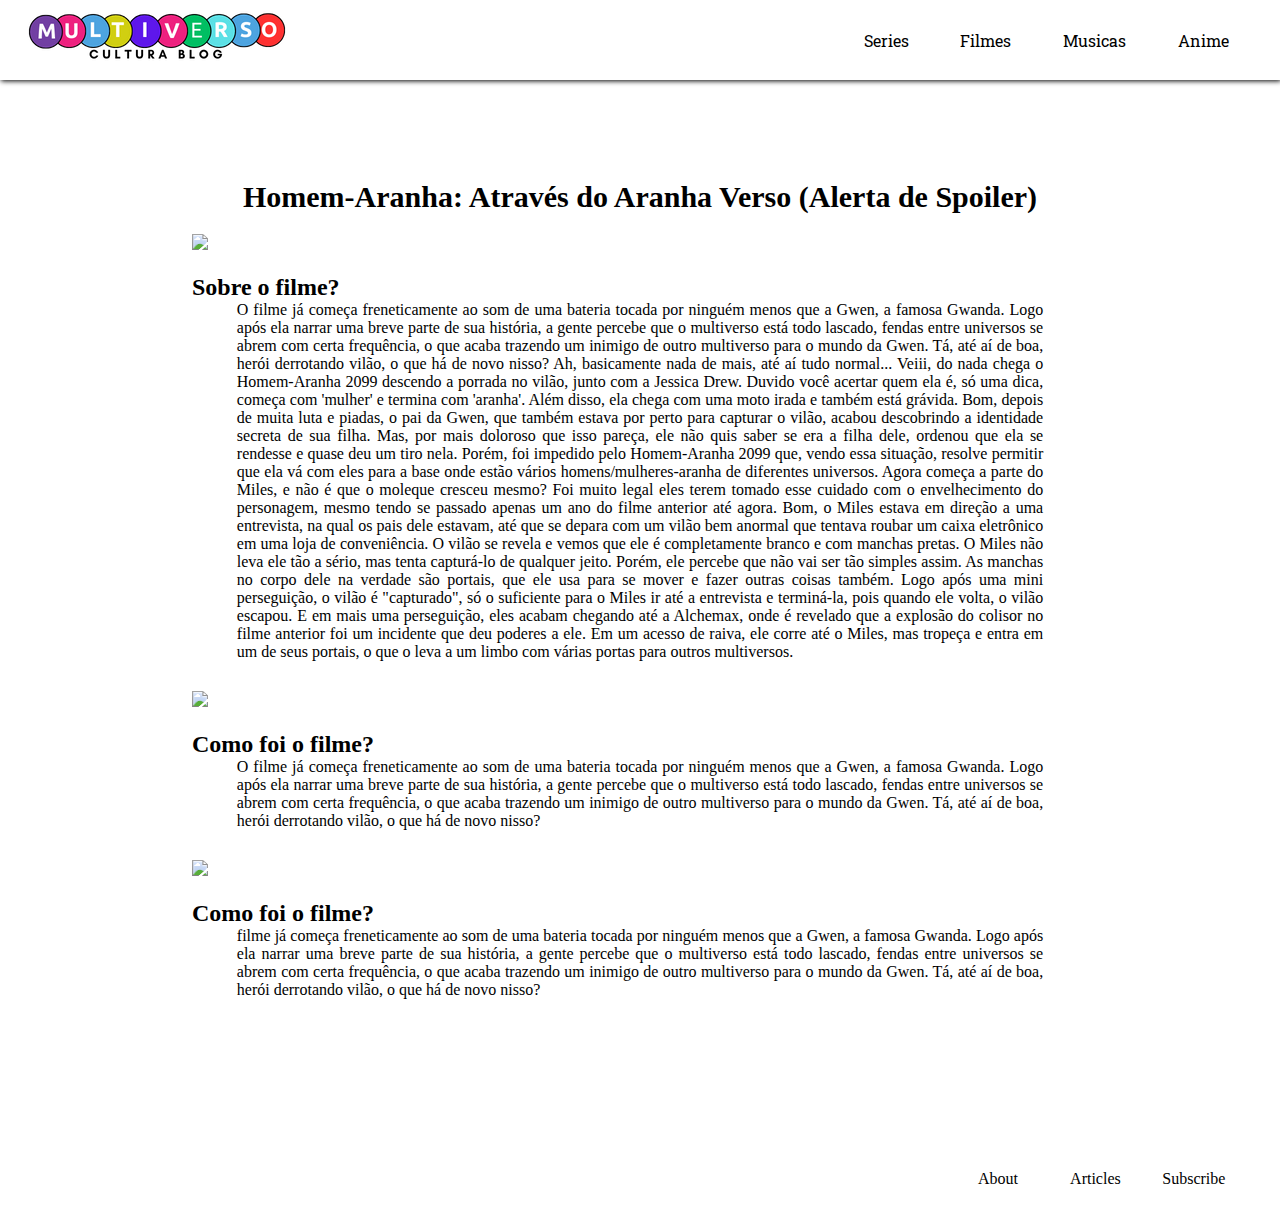
==== commit 93b3a1fe: "commit" ====
--- a/blog1/index.html
+++ b/blog1/index.html
@@ -17,7 +17,7 @@
         <header id="topo">
             <div class="center">
                 <div class="logo">
-                    <a href="/index.html"><img src="/home/assets/logo 2.png"></a>
+                    <a href="/index.html"><img src="/home/assets/logo sem fundo 2.png"></a>
                 </div>
                 <div class="menu">
                     <ul class="lista-menu">
--- a/blog1/css/style.css
+++ b/blog1/css/style.css
@@ -1,4 +1,4 @@
-@import url('https://fonts.googleapis.com/css2?family=Diphylleia&display=swap');
+@import url('https://fonts.googleapis.com/css2?family=Roboto+Slab:wght@100;200;300;400;500;600;700;800;900&display=swap');
 *{
     padding: 0;
     margin: 0;
@@ -28,9 +28,6 @@
     align-items: center;
 }
 .content{
-    background-image: url(/home/assets/HD\ wallpaper_\ abstract\,\ fluid\,\ liquid\,\ artwork\,\ ArtStation\,\ red\,\ neon.jpg);
-    background-size: 100% 100%;
-    background-repeat: no-repeat;
     overflow-x: hidden;
 }
 body{   
@@ -51,9 +48,10 @@
 .center{
     padding: 0 2%;
     width: 100vw;
-    height: 70px;
-    display: flex;
-    font-family: 'Diphylleia', serif;
+    height: 80px;
+    display: flex;
+    font-family: 'Roboto Slab', serif;
+    box-shadow: 1px 1px 5px black;
 }
 .logo{
     cursor: pointer;
@@ -62,9 +60,6 @@
     display: flex;
     align-items: center;
 }
-.logo img{
-    width: 90%;
-}
 .menu{
     width: 70%;
     height: 100%;
@@ -81,46 +76,53 @@
     margin: 0 3%;
 }
 .lista-menu a{
-    color: rgb(255, 255, 255);
+    color: rgb(0, 0, 0);
 }
 .lista1, .lista2, .lista3, .lista4, .lista5{
     display: none;
 }
 .lista1.donw, .lista2.donw, .lista3.donw, .lista4.donw, .lista5.donw{
-    width: 100%;
+    background-color: rgba(0, 0, 0, 0.589);
+    width: 100vw;
     height: 30vh;
     display: flex;
     justify-content: center;
     align-items: center;
     position: absolute;
-    top: 70px;
-    right: 0;
+    top: 80px;
+    right: -10px;
     z-index: 1;
 }
 .lista1.donw li, .lista2.donw li, .lista3.donw li, .lista4.donw li, .lista5.donw li{
-    box-shadow: 1px 1px 10px rgb(0, 0, 0);
-    background-color: white;
-    border-radius: 10px;
+    background-color: rgb(255, 255, 255);
+    border: 1px solid black;
     width: 20%;
     margin: 1%;
+    border-radius: 10px;
     height: 90%;
+    transition: 0.5s;
 }
 .lista1.donw li:hover, .lista2.donw li:hover, .lista3.donw li:hover, .lista4.donw li:hover, .lista5.donw li:hover{
-    transform: translateY(10px);
+    transform: scale(1.08);
     transition: 0.5s;
-} 
+}   
 .lista1.donw img, .lista2.donw img, .lista3.donw img, .lista4.donw img, .lista5.donw img{
-    background-size: cover;
+    object-fit: cover;
     border-radius: 10px;
     width: 100%;
-    height: 70%;
+    height: 100%;
 }
 .lista1.donw li figcaption, .lista2.donw li figcaption, .lista3.donw li figcaption, .lista4.donw li figcaption, .lista5.donw li figcaption{
-    font-size: 1rem;
-    margin-left: 10px;
+    position: relative;
+    background-color: rgba(0, 0, 0, 0.493);
+    width: 100%;
+    height: 50px;
+    padding-left: 10px;
+    border-radius: 0px 0px 10px 10px;
+    margin-top: -53px;
 }
 .lista1.donw a, .lista2.donw a, .lista3.donw a, .lista4.donw a, .lista5.donw a{
-    color: rgb(0, 0, 0);
+    color: rgb(255, 255, 255);
 }
 .nav-menu{
     width: 0%;
@@ -155,8 +157,6 @@
     height: 100%;
     padding: 50px 15%;
     margin-bottom: 50px;
-    color: white;
-
 }
 .conteudo h1{
     font-size: 30px;
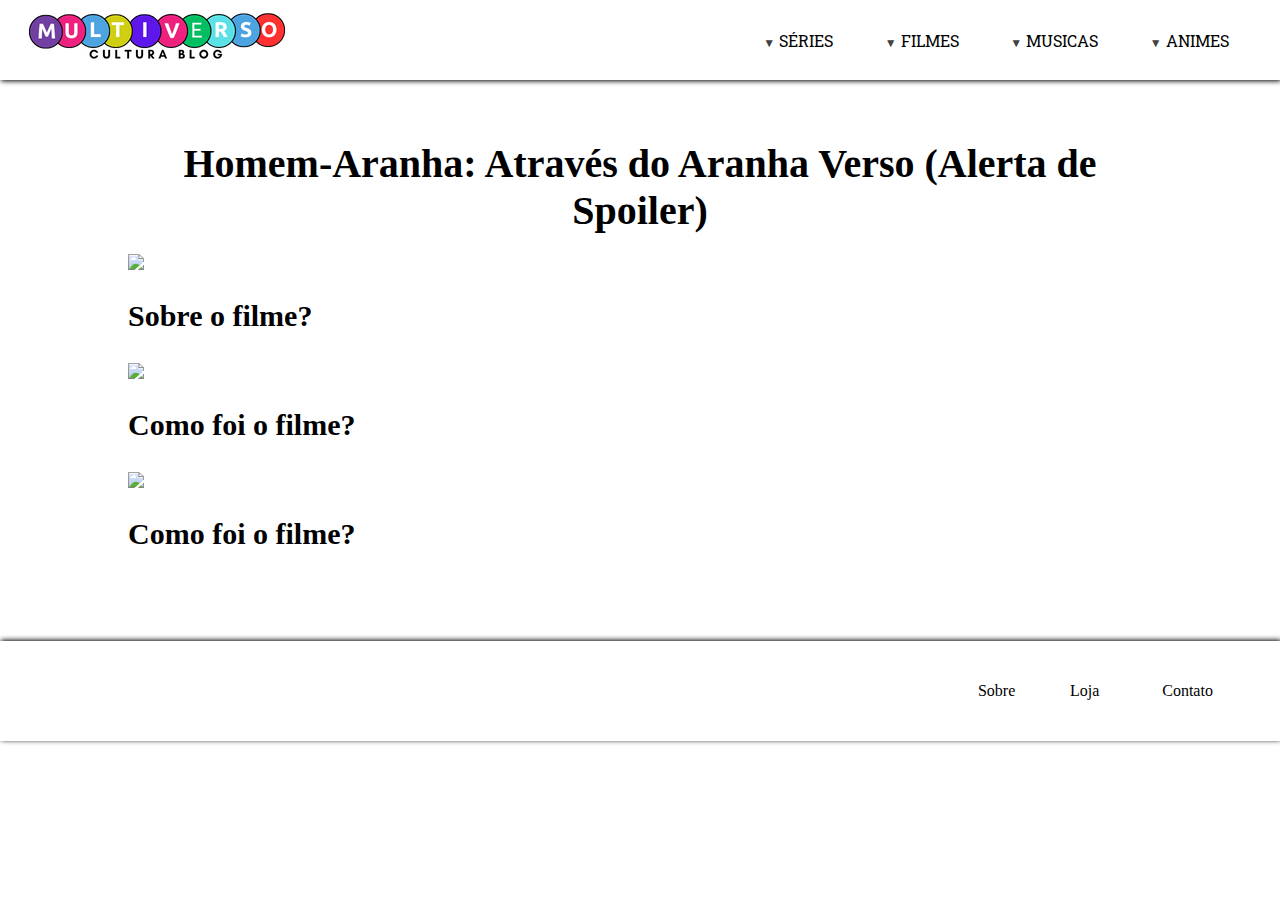
==== commit ad0472c7: "commit" ====
--- a/blog1/index.html
+++ b/blog1/index.html
@@ -21,39 +21,39 @@
                 </div>
                 <div class="menu">
                     <ul class="lista-menu">
-                        <li><a class="item1" href="/tela-de-escolha/index.html">Series</a></li>
-                        <li><a class="item2" href="/tela-de-escolha/index.html">Filmes</a></li>
-                        <li><a class="item3" href="/tela-de-escolha/index.html">Musicas</a></li>
-                        <li><a class="item4" href="/tela-de-escolha/index.html">Anime</a></li>
+                        <li><a class="item1">▼ SÉRIES</a></li>
+                        <li><a class="item2">▼ FILMES</a></li>
+                        <li><a class="item3">▼ MUSICAS</a></li>
+                        <li><a class="item4">▼ ANIMES</a></li>
                 </div>
                 <div class="pai-lista">
                     <ul class="lista1">
-                        <li><a href="/tela-de-escolha/index.html"><img src="./assets/codplay.jpg"><figcaption>Musicas</figcaption></a></li>
-                        <li><a href="/tela-de-escolha/index.html"><img src="./assets/g0O55sMeYrf6PvTH5ElQVmtnVl0.jpg"><figcaption>Series</figcaption></a></li>
-                        <li><a href="/tela-de-escolha/index.html"><img src="./assets/A-sutil-arte.png"><figcaption>Desenvolvimento pessoal</figcaption></a></li>
-                        <li><a href="/tela-de-escolha/index.html"><img src="./assets/o-clube-da-luta.jpg"><figcaption>Filmes</figcaption></a></li>
-                        <li><a href="/tela-de-escolha/index.html"><img src="./assets/Chainsaw-Man-Wallpaper-Desktop.jpg"><figcaption>Animes</figcaption></a></li>
+                        <li><a href="/index.html"><img src="./assets/codplay.jpg"><figcaption>Musicas</figcaption></a></li>
+                        <li><a href="/index.html"><img src="./assets/g0O55sMeYrf6PvTH5ElQVmtnVl0.jpg"><figcaption>Series</figcaption></a></li>
+                        <li><a href="/index.html"><img src="./assets/A-sutil-arte.png"><figcaption>Desenvolvimento pessoal</figcaption></a></li>
+                        <li><a href="/index.html"><img src="./assets/o-clube-da-luta.jpg"><figcaption>Filmes</figcaption></a></li>
+                        <li><a href="/index.html"><img src="./assets/Chainsaw-Man-Wallpaper-Desktop.jpg"><figcaption>Animes</figcaption></a></li>
                     </ul>
                     <ul class="lista2">
-                        <li><a href="/tela-de-escolha/index.html"><img src="./assets/2754.jpg"><figcaption>Em Breve...</figcaption></a></li>
-                        <li><a href="/tela-de-escolha/index.html"><img src="./assets/2754.jpg"><figcaption>Em Breve...</figcaption></a></li>
-                        <li><a href="/tela-de-escolha/index.html"><img src="./assets/2754.jpg"><figcaption>Em Breve...</figcaption></a></li>
-                        <li><a href="/tela-de-escolha/index.html"><img src="./assets/2754.jpg"><figcaption>Em Breve...</figcaption></a></li>
-                        <li><a href="/tela-de-escolha/index.html"><img src="./assets/2754.jpg"><figcaption>Em Breve...</figcaption></a></li>
+                        <li><a href="/index.html"><img src="./assets/2754.jpg"><figcaption>Em Breve...</figcaption></a></li>
+                        <li><a href="/index.html"><img src="./assets/2754.jpg"><figcaption>Em Breve...</figcaption></a></li>
+                        <li><a href="/index.html"><img src="./assets/2754.jpg"><figcaption>Em Breve...</figcaption></a></li>
+                        <li><a href="/index.html"><img src="./assets/2754.jpg"><figcaption>Em Breve...</figcaption></a></li>
+                        <li><a href="/index.html"><img src="./assets/2754.jpg"><figcaption>Em Breve...</figcaption></a></li>
                     </ul>
                     <ul class="lista3">
-                        <li><a href="/tela-de-escolha/index.html"><img src="./assets/codplay.jpg"><figcaption>Musicas</figcaption></a></li>
-                        <li><a href="/tela-de-escolha/index.html"><img src="./assets/g0O55sMeYrf6PvTH5ElQVmtnVl0.jpg"><figcaption>Series</figcaption></a></li>
-                        <li><a href="/tela-de-escolha/index.html"><img src="./assets/A-sutil-arte.png"><figcaption>Desenvolvimento pessoal</figcaption></a></li>
-                        <li><a href="/tela-de-escolha/index.html"><img src="./assets/o-clube-da-luta.jpg"><figcaption>Filmes</figcaption></a></li>
-                        <li><a href="/tela-de-escolha/index.html"><img src="./assets/Chainsaw-Man-Wallpaper-Desktop.jpg"><figcaption>Animes</figcaption></a></li>
+                        <li><a href="/index.html"><img src="./assets/codplay.jpg"><figcaption>Musicas</figcaption></a></li>
+                        <li><a href="/index.html"><img src="./assets/g0O55sMeYrf6PvTH5ElQVmtnVl0.jpg"><figcaption>Series</figcaption></a></li>
+                        <li><a href="/index.html"><img src="./assets/A-sutil-arte.png"><figcaption>Desenvolvimento pessoal</figcaption></a></li>
+                        <li><a href="/index.html"><img src="./assets/o-clube-da-luta.jpg"><figcaption>Filmes</figcaption></a></li>
+                        <li><a href="/index.html"><img src="./assets/Chainsaw-Man-Wallpaper-Desktop.jpg"><figcaption>Animes</figcaption></a></li>
                     </ul>
                     <ul class="lista4">
-                        <li><a href="/tela-de-escolha/index.html"><img src="./assets/2754.jpg"><figcaption>Em Breve...</figcaption></a></li>
-                        <li><a href="/tela-de-escolha/index.html"><img src="./assets/2754.jpg"><figcaption>Em Breve...</figcaption></a></li>
-                        <li><a href="/tela-de-escolha/index.html"><img src="./assets/2754.jpg"><figcaption>Em Breve...</figcaption></a></li>
-                        <li><a href="/tela-de-escolha/index.html"><img src="./assets/2754.jpg"><figcaption>Em Breve...</figcaption></a></li>
-                        <li><a href="/tela-de-escolha/index.html"><img src="./assets/2754.jpg"><figcaption>Em Breve...</figcaption></a></li>
+                        <li><a href="/index.html"><img src="./assets/2754.jpg"><figcaption>Em Breve...</figcaption></a></li>
+                        <li><a href="/index.html"><img src="./assets/2754.jpg"><figcaption>Em Breve...</figcaption></a></li>
+                        <li><a href="/index.html"><img src="./assets/2754.jpg"><figcaption>Em Breve...</figcaption></a></li>
+                        <li><a href="/index.html"><img src="./assets/2754.jpg"><figcaption>Em Breve...</figcaption></a></li>
+                        <li><a href="/index.html"><img src="./assets/2754.jpg"><figcaption>Em Breve...</figcaption></a></li>
                     </ul>
                 </div>
                 <div class="nav-menu">
@@ -72,49 +72,13 @@
                     <h1>Homem-Aranha: Através do Aranha Verso (Alerta de Spoiler)</h1>
                     <img src="./assets/homem-aranha-atraves-do-aranhaverso-imagem-vilao-spot-legadodamarvel-1536x642.jpg">
                     <h2>Sobre o filme?</h2>
-                    <p>O filme já começa freneticamente ao som de uma bateria tocada por ninguém menos que a Gwen, a famosa 
-                        Gwanda. Logo após ela narrar uma breve parte de sua história, a gente percebe que o multiverso está 
-                        todo lascado, fendas entre universos se abrem com certa frequência, o que acaba trazendo um inimigo 
-                        de outro multiverso para o mundo da Gwen. Tá, até aí de boa, herói derrotando vilão, o que há de novo 
-                        nisso?
-                        Ah, basicamente nada de mais, até aí tudo normal... Veiii, do nada chega o Homem-Aranha 2099 
-                        descendo a porrada no vilão, junto com a Jessica Drew. Duvido você acertar quem ela é, só uma 
-                        dica, começa com 'mulher' e termina com 'aranha'. Além disso, ela chega com uma moto irada e também
-                        está grávida.
-                        
-                        Bom, depois de muita luta e piadas, o pai da Gwen, que também estava por perto para capturar o 
-                        vilão, acabou descobrindo a identidade secreta de sua filha. Mas, por mais doloroso que isso pareça, 
-                        ele não quis saber se era a filha dele, ordenou que ela se rendesse e quase deu um tiro nela. Porém, 
-                        foi impedido pelo Homem-Aranha 2099 que, vendo essa situação, resolve permitir que ela vá com eles para
-                        a base onde estão vários homens/mulheres-aranha de diferentes universos.
-                        
-                        Agora começa a parte do Miles, e não é que o moleque cresceu mesmo? Foi muito legal eles terem 
-                        tomado esse cuidado com o envelhecimento do personagem, mesmo tendo se passado apenas um ano do 
-                        filme anterior até agora. Bom, o Miles estava em direção a uma entrevista, na qual os pais dele 
-                        estavam, até que se depara com um vilão bem anormal que tentava roubar um caixa eletrônico em uma loja
-                        de conveniência. O vilão se revela e vemos que ele é completamente branco e com manchas pretas. O 
-                        Miles não leva ele tão a sério, mas tenta capturá-lo de qualquer jeito. Porém, ele percebe que não 
-                        vai ser tão simples assim. As manchas no corpo dele na verdade são portais, que ele usa para se mover 
-                        e fazer outras coisas também. Logo após uma mini perseguição, o vilão é "capturado", só o suficiente 
-                        para o Miles ir até a entrevista e terminá-la, pois quando ele volta, o vilão escapou. E em mais uma 
-                        perseguição, eles acabam chegando até a Alchemax, onde é revelado que a explosão do colisor no filme 
-                        anterior foi um incidente que deu poderes a ele. Em um acesso de raiva, ele corre até o Miles, mas 
-                        tropeça e entra em um de seus portais, o que o leva a um limbo com várias portas para outros 
-                        multiversos.</p>
+                    <p></p>
                         <img src="./assets/homem-aranha-atraves-do-aranhaverso-imagem-vilao-spot-legadodamarvel-1536x642.jpg">
                         <h2>Como foi o filme?</h2>
-                        <p>O filme já começa freneticamente ao som de uma bateria tocada por ninguém menos que a Gwen, a famosa 
-                            Gwanda. Logo após ela narrar uma breve parte de sua história, a gente percebe que o multiverso está 
-                            todo lascado, fendas entre universos se abrem com certa frequência, o que acaba trazendo um inimigo 
-                            de outro multiverso para o mundo da Gwen. Tá, até aí de boa, herói derrotando vilão, o que há de novo 
-                            nisso?</p>
+                        <p></p>
                         <img src="./assets/homem-aranha-atraves-do-aranhaverso-imagem-vilao-spot-legadodamarvel-1536x642.jpg">
                         <h2>Como foi o filme?</h2>
-                        <p> filme já começa freneticamente ao som de uma bateria tocada por ninguém menos que a Gwen, a famosa 
-                        Gwanda. Logo após ela narrar uma breve parte de sua história, a gente percebe que o multiverso está 
-                        todo lascado, fendas entre universos se abrem com certa frequência, o que acaba trazendo um inimigo 
-                        de outro multiverso para o mundo da Gwen. Tá, até aí de boa, herói derrotando vilão, o que há de novo 
-                        nisso?</p>
+                        <p></p>
                 </div>
             </div>
         </section>
@@ -131,9 +95,9 @@
                 </div>
                 <div class="social">
                     <ul>
-                        <li><a href="">About</a></li>
-                        <li><a href="">Articles</a></li>
-                        <li><a href="">Subscribe</a></li>
+                        <li><a href="">Sobre</a></li>
+                        <li><a href="">Loja</a></li>
+                        <li><a href="">Contato</a></li>
                     </ul>
                 </div>
             </div>
@@ -143,8 +107,7 @@
             <a href="#topo"><i class="fa-regular fa-circle-up"></i></a>
         </div>
     </div>
-    
 
-    <script src="/home/js/script.js"></script>
+<script src="/home/js/script.js"></script>
 </body>
 </html>--- a/blog1/css/style.css
+++ b/blog1/css/style.css
@@ -22,23 +22,24 @@
     width: 100%;
     height: 100%;
     z-index: 1;
-    display: flex;
-    background-color: rgb(255, 255, 255);
+    display: flex;  
     justify-content: center;
     align-items: center;
 }
 .content{
-    overflow-x: hidden;
+    width: 100vw;
+    height: 100vh;
+    display: none;
 }
 body{   
     overflow-x: hidden;
 }
 .fa-regular{
-    color: rgb(255, 255, 255);
-    font-size: 30px;
+    color: rgb(0, 0, 0);
+    font-size: 35px;
     position: fixed;
-    bottom: 110px;
-    right: 20px;
+    bottom: 40px;
+    right: 40px;
     opacity: 0;
     transition: opacity 1s ease-in-out;
 }
@@ -76,7 +77,15 @@
     margin: 0 3%;
 }
 .lista-menu a{
+    cursor: pointer;
     color: rgb(0, 0, 0);
+}
+.lista-menu a::first-letter{
+    font-size: 12px;
+    color: rgb(65, 65, 65);
+}
+.lista-menu a:hover{
+    color: blue;
 }
 .lista1, .lista2, .lista3, .lista4, .lista5{
     display: none;
@@ -114,7 +123,7 @@
 }
 .lista1.donw li figcaption, .lista2.donw li figcaption, .lista3.donw li figcaption, .lista4.donw li figcaption, .lista5.donw li figcaption{
     position: relative;
-    background-color: rgba(0, 0, 0, 0.493);
+    background-color: rgba(0, 0, 0, 0.699);
     width: 100%;
     height: 50px;
     padding-left: 10px;
@@ -155,11 +164,11 @@
 .container{
     width: 100vw;
     height: 100%;
-    padding: 50px 15%;
+    padding: 10px 10%;
     margin-bottom: 50px;
 }
 .conteudo h1{
-    font-size: 30px;
+    font-size: 40px;
     text-align: center;
     margin-bottom: 20px;
 }
@@ -167,7 +176,8 @@
     width: 100%;
 }
 .conteudo h2{
-    margin-top: 20px;
+    font-size: 30px;
+    margin: 25px 0px;
 }
 .conteudo p{
     padding: 0 5%;
@@ -175,6 +185,7 @@
     margin-bottom: 30px;
 }
 .rodape{
+    box-shadow: 1px -1px 5px black;
     background-color: white;
     width: 100vw;
     height: 100px;
@@ -221,32 +232,19 @@
         right: 5%;
     }
     .logo{
-        width: 50%;
+        width: 70%;
     }
     .logo img{
-        width: 80%;
-    }
-    .pesquisar{
-        display: none;
-    }
-    .src{
-        justify-content: right;
-        width: 35%;
-    }
-    .src button{
-        width: 40px;
-        display: block;
-        border: none;
-        background-color: white;
-        font-size: 20px;
+        width: 100%;
     }
     .nav-menu{
-        width: 50%;
+        width: 30%;
         display: flex;
         justify-content: right;
         padding-right: 20px;
     }
     .bars{
+        background-color: black;
         display: block;
         margin-bottom: 5px;
     }
@@ -261,13 +259,8 @@
         transform: translateY(-7px) rotate(-45deg);
         transition: 0.3s;
     }
-    .lista-menu a{
-        display: flex;
-        justify-content: center;
-        align-items: center;
-        width: 100%;
-        height: 100%;
-        color: black;
+    .lista-menu a::first-letter{
+        color: white;
     }
     .navegação.ativo{
         width: 30px;
